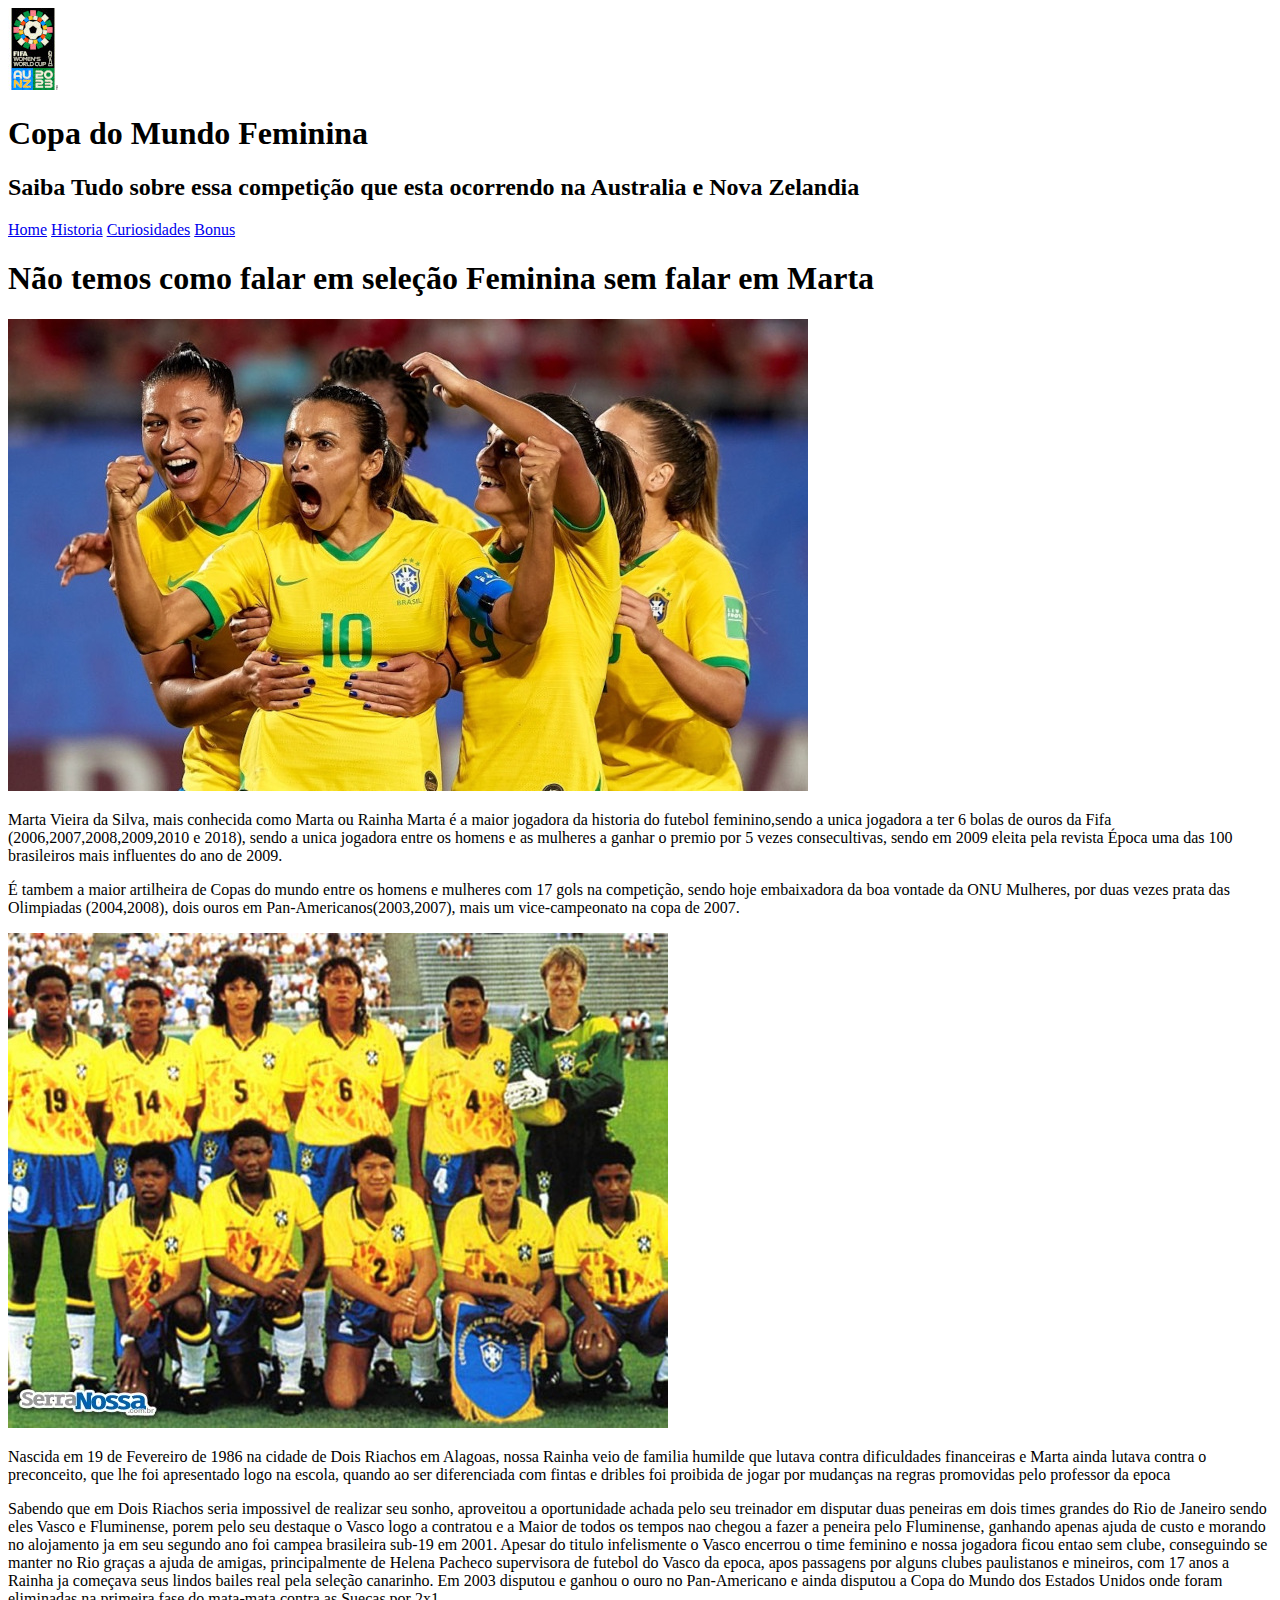
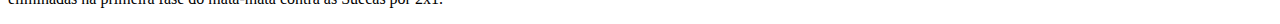
==== CopaFeminina/Bonus.html @ 3405e801 "Initial commit" ====
<!DOCTYPE html>
<html lang="pt-br">
<head>
    <meta charset="UTF-8">
    <meta name="viewport" content="width=device-width, initial-scale=1.0">
    <title>Copafeminina/bonus</title>
</head>
<body>
    <header>
        <img src="Imagens/logo.jpg" alt="Logo">
        <h1>Copa do Mundo Feminina</h1>
        <h2>Saiba Tudo sobre essa competição que esta ocorrendo na Australia e Nova Zelandia</h2>
    </header>
    <nav>
        <a href="Copa.html">Home</a>
        <a href="Historia.html">Historia</a>
        <a href="Curiosidades.html">Curiosidades</a>
        <a href="Bonus.html">Bonus</a>
    </nav> 
    <main>
        <h1>Não temos como falar em seleção Feminina sem falar em Marta</h1>
        <picture>
            <source media="(min-width: )" srcset="">
            <img src="Imagens/capa site.jpg" alt="">
        </picture>
        <p>
           Marta Vieira da Silva, mais conhecida como Marta ou Rainha Marta é a maior jogadora da historia do futebol feminino,sendo a unica jogadora a ter 6 bolas de ouros da Fifa (2006,2007,2008,2009,2010 e 2018), sendo a unica jogadora entre os homens e as mulheres a ganhar o premio por 5 vezes consecultivas, sendo em 2009 eleita pela revista Época uma das 100 brasileiros mais influentes do ano de 2009.</p>
           <p>É tambem a maior artilheira de Copas do mundo entre os homens e mulheres com 17 gols na competição, sendo hoje embaixadora da boa vontade da ONU Mulheres, por duas vezes prata das Olimpiadas (2004,2008), dois ouros em Pan-Americanos(2003,2007), mais um vice-campeonato na copa de 2007.</p>
           <picture>
                <source media="(min-width: )" srcset="">
                <img src="Imagens/primeira copa.jpg" alt="">
           </picture>
           <p>Nascida em 19 de Fevereiro de 1986 na cidade de Dois Riachos em Alagoas, nossa Rainha veio de familia humilde que lutava contra dificuldades financeiras e Marta ainda lutava contra o preconceito, que lhe foi apresentado logo na escola, quando ao ser diferenciada com fintas e dribles foi proibida de jogar por mudanças na regras promovidas pelo professor da epoca</p>
           <p>
            Sabendo que em Dois Riachos seria impossivel de realizar seu sonho, aproveitou a oportunidade achada pelo seu treinador em disputar duas peneiras em dois times grandes do Rio de Janeiro sendo eles Vasco e Fluminense, porem pelo seu destaque o Vasco logo a contratou e a Maior de todos os tempos nao chegou a fazer a peneira pelo Fluminense, ganhando apenas ajuda de custo e morando no alojamento ja em seu segundo ano foi campea brasileira sub-19 em 2001. Apesar do titulo infelismente o Vasco encerrou o time feminino e nossa jogadora ficou entao sem clube, conseguindo se manter no Rio graças a ajuda de amigas, principalmente de Helena Pacheco supervisora de futebol do Vasco da epoca, apos passagens por alguns clubes paulistanos e mineiros, com 17 anos a Rainha ja começava seus lindos bailes real pela seleção canarinho. Em 2003 disputou e ganhou o ouro no Pan-Americano e ainda disputou a Copa do Mundo dos Estados Unidos onde foram eliminadas na primeira fase do mata-mata contra as Suecas por 2x1.
           </p>

        
    </main>
</body>
</html>
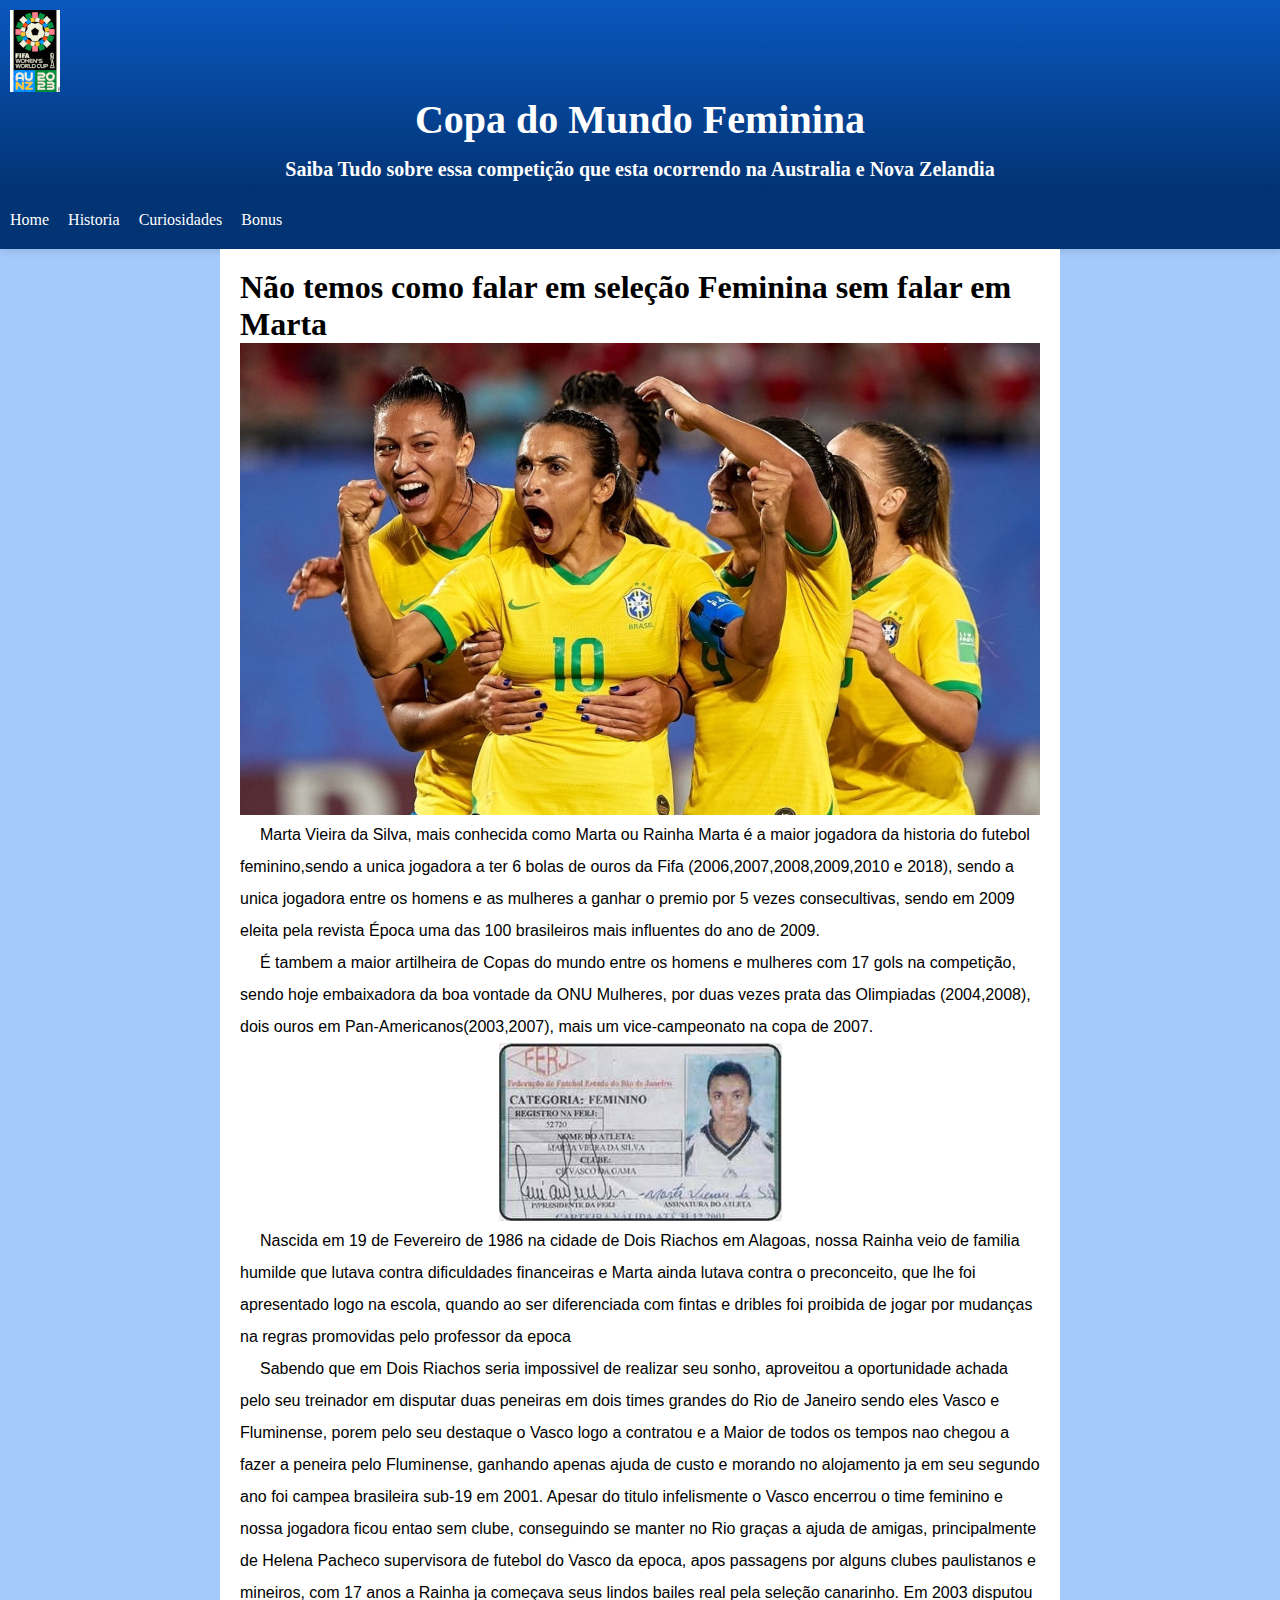
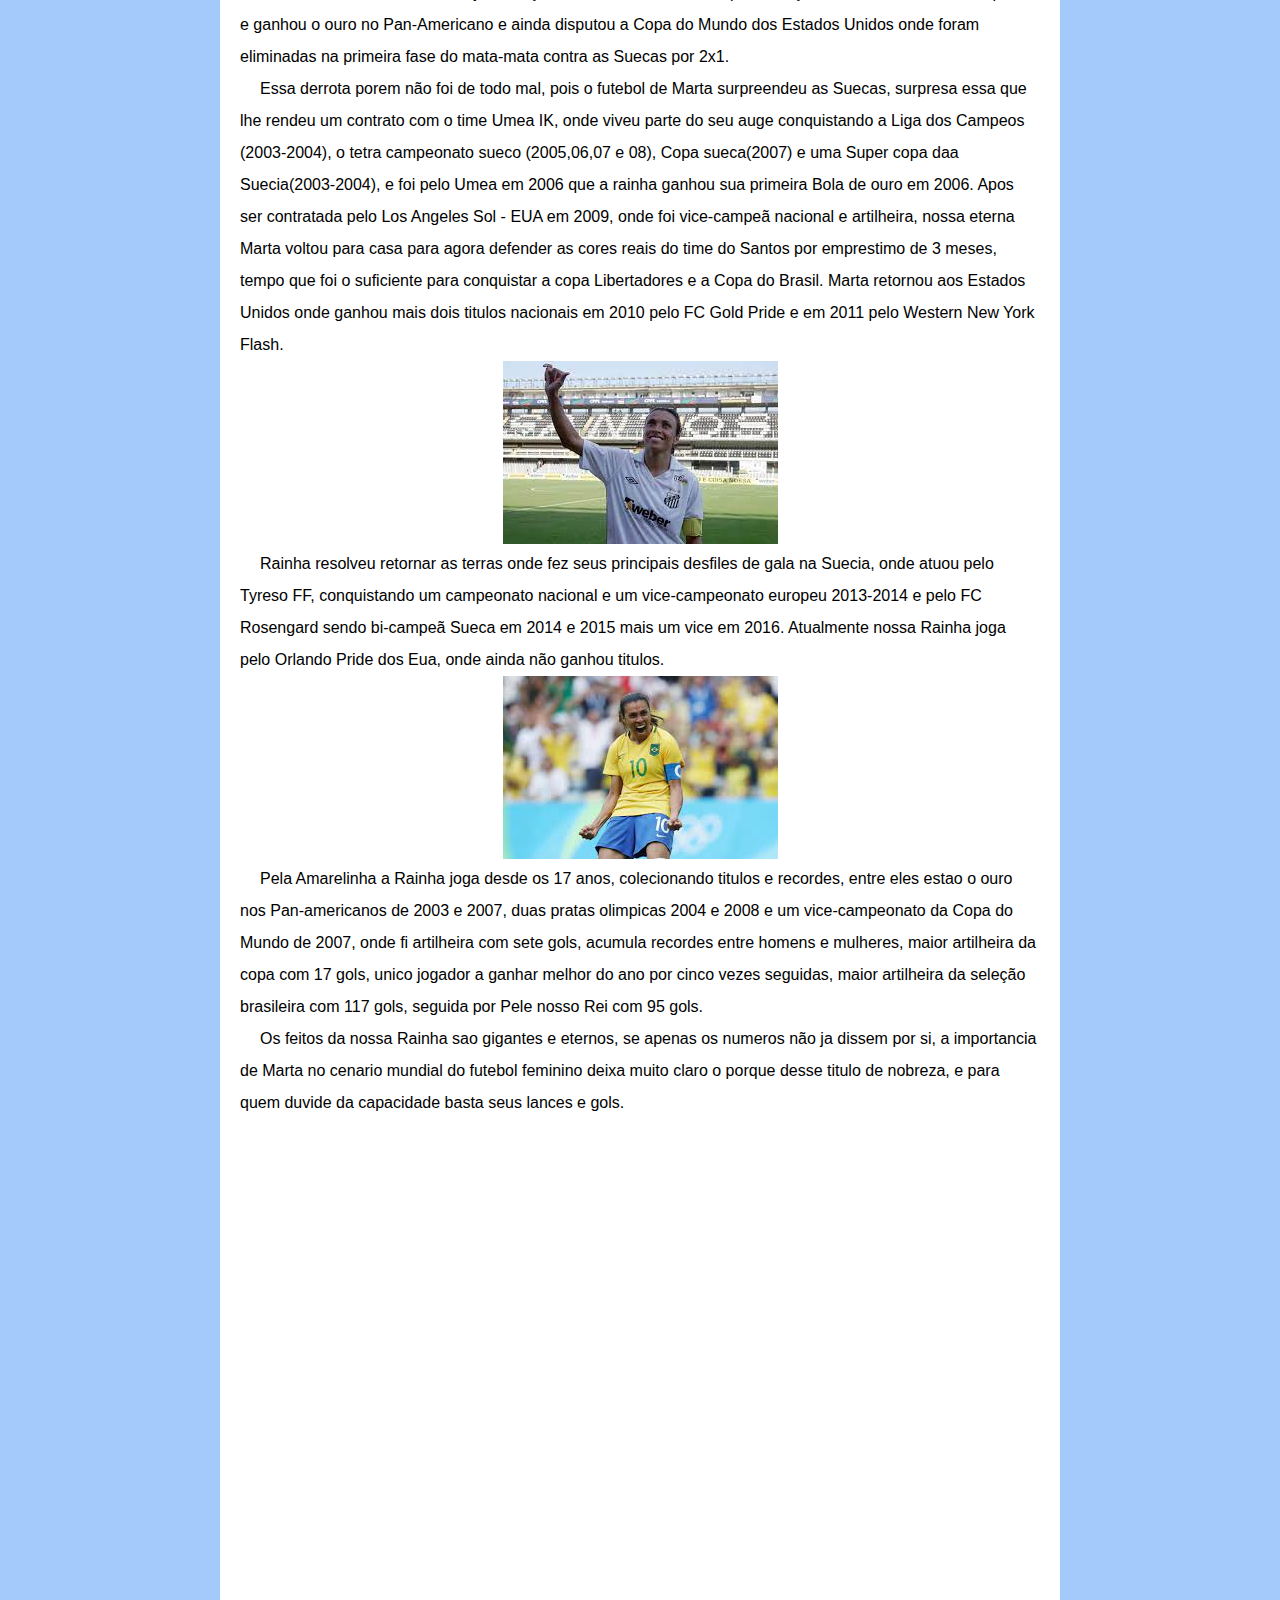
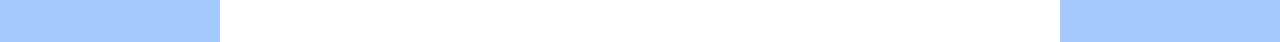
==== commit 27a1efc2: "atualizei a pagina" ====
--- a/CopaFeminina/Bonus.html
+++ b/CopaFeminina/Bonus.html
@@ -3,6 +3,7 @@
 <head>
     <meta charset="UTF-8">
     <meta name="viewport" content="width=device-width, initial-scale=1.0">
+    <link rel="stylesheet" href="Bonus.css">
     <title>Copafeminina/bonus</title>
 </head>
 <body>
@@ -20,20 +21,33 @@
     <main>
         <h1>Não temos como falar em seleção Feminina sem falar em Marta</h1>
         <picture>
-            <source media="(min-width: )" srcset="">
+            <source media="(max-width: 800px)" srcset="Imagens/capasitep.jpg">
             <img src="Imagens/capa site.jpg" alt="">
         </picture>
         <p>
            Marta Vieira da Silva, mais conhecida como Marta ou Rainha Marta é a maior jogadora da historia do futebol feminino,sendo a unica jogadora a ter 6 bolas de ouros da Fifa (2006,2007,2008,2009,2010 e 2018), sendo a unica jogadora entre os homens e as mulheres a ganhar o premio por 5 vezes consecultivas, sendo em 2009 eleita pela revista Época uma das 100 brasileiros mais influentes do ano de 2009.</p>
            <p>É tambem a maior artilheira de Copas do mundo entre os homens e mulheres com 17 gols na competição, sendo hoje embaixadora da boa vontade da ONU Mulheres, por duas vezes prata das Olimpiadas (2004,2008), dois ouros em Pan-Americanos(2003,2007), mais um vice-campeonato na copa de 2007.</p>
-           <picture>
-                <source media="(min-width: )" srcset="">
-                <img src="Imagens/primeira copa.jpg" alt="">
-           </picture>
+           <div class="img">
+                <img src="Imagens/carteirinha.jpg" alt="Carteirina pelo Vasco">
+           </div>
            <p>Nascida em 19 de Fevereiro de 1986 na cidade de Dois Riachos em Alagoas, nossa Rainha veio de familia humilde que lutava contra dificuldades financeiras e Marta ainda lutava contra o preconceito, que lhe foi apresentado logo na escola, quando ao ser diferenciada com fintas e dribles foi proibida de jogar por mudanças na regras promovidas pelo professor da epoca</p>
            <p>
             Sabendo que em Dois Riachos seria impossivel de realizar seu sonho, aproveitou a oportunidade achada pelo seu treinador em disputar duas peneiras em dois times grandes do Rio de Janeiro sendo eles Vasco e Fluminense, porem pelo seu destaque o Vasco logo a contratou e a Maior de todos os tempos nao chegou a fazer a peneira pelo Fluminense, ganhando apenas ajuda de custo e morando no alojamento ja em seu segundo ano foi campea brasileira sub-19 em 2001. Apesar do titulo infelismente o Vasco encerrou o time feminino e nossa jogadora ficou entao sem clube, conseguindo se manter no Rio graças a ajuda de amigas, principalmente de Helena Pacheco supervisora de futebol do Vasco da epoca, apos passagens por alguns clubes paulistanos e mineiros, com 17 anos a Rainha ja começava seus lindos bailes real pela seleção canarinho. Em 2003 disputou e ganhou o ouro no Pan-Americano e ainda disputou a Copa do Mundo dos Estados Unidos onde foram eliminadas na primeira fase do mata-mata contra as Suecas por 2x1.
            </p>
+           <p>Essa derrota porem não foi de todo mal, pois o futebol de Marta surpreendeu as Suecas, surpresa essa que lhe rendeu um contrato com o time Umea IK, onde viveu parte do seu auge conquistando a Liga dos Campeos (2003-2004), o tetra campeonato sueco (2005,06,07 e 08), Copa sueca(2007) e uma Super copa daa Suecia(2003-2004), e foi pelo Umea em 2006 que a rainha ganhou sua primeira Bola de ouro em 2006. Apos ser contratada pelo Los Angeles Sol - EUA em 2009, onde foi vice-campeã nacional e artilheira, nossa eterna Marta voltou para casa para agora defender as cores reais do time do Santos por emprestimo de 3 meses, tempo que foi o suficiente para conquistar a copa Libertadores e  a Copa do Brasil. Marta retornou aos Estados Unidos onde ganhou mais dois titulos nacionais em 2010 pelo FC Gold Pride e em 2011 pelo Western New York Flash.</p>
+           
+            <div class="img"><img src="Imagens/Sereia.jpg" alt="Apresentação pelo Santos"></div>
+           
+           <p>Rainha resolveu retornar as terras onde fez seus principais desfiles de gala na Suecia, onde atuou pelo Tyreso FF, conquistando um campeonato nacional e um vice-campeonato europeu 2013-2014 e pelo FC Rosengard sendo bi-campeã Sueca em 2014 e 2015 mais um vice em 2016. Atualmente nossa Rainha joga pelo Orlando Pride dos Eua, onde ainda não ganhou titulos.</p>
+           <div class="img">
+                <img src="Imagens/download.jpg" alt="Rainha comemorando pela seleção">
+           </div>
+           <p>Pela Amarelinha a Rainha joga desde os 17 anos, colecionando titulos e recordes, entre eles estao o ouro nos Pan-americanos de 2003 e 2007, duas pratas olimpicas 2004 e 2008 e um vice-campeonato da Copa do Mundo de 2007, onde fi artilheira com sete gols, acumula recordes entre homens e mulheres, maior artilheira da copa com 17 gols, unico jogador a ganhar melhor do ano por cinco vezes seguidas, maior artilheira da seleção brasileira com 117 gols, seguida por Pele nosso Rei com 95 gols.</p>
+           <p>Os feitos da nossa Rainha sao gigantes e eternos, se apenas os numeros não ja dissem por si, a importancia de Marta no cenario mundial do futebol feminino deixa muito claro o porque desse titulo de nobreza, e para quem duvide da capacidade basta seus lances e gols.</p>
+           <div class="video">
+            <iframe width="560" height="315" src="https://www.youtube.com/embed/bziO1a4DTV8" title="YouTube video player" frameborder="0" allow="accelerometer; autoplay; clipboard-write; encrypted-media; gyroscope; picture-in-picture; web-share" allowfullscreen></iframe>
+           </div>
+
 
         
     </main>
--- a/CopaFeminina/Bonus.css
+++ b/CopaFeminina/Bonus.css
@@ -0,0 +1,89 @@
+@charset "UTF-8";
+*{
+    margin: 0;
+    padding: 0;
+}
+:root{
+    --cor1:#009638;
+    --cor2:#023373;
+    --cor3:#0A58BF;
+    --cor4:#F2B705;
+    --cor5:#BF7E04;
+}
+body{
+    background-color: #6ca9fa9d;
+}
+header{
+    padding: 10px;
+    background-image:linear-gradient(to bottom,#0A58BF, #023373);
+}
+header>img{
+    padding: 0px;
+    margin: 0%;
+}
+header>h1{
+    text-align: center;
+    color: white;
+    padding-bottom: 5px;
+    font-size: 2.5em;
+    
+}
+header>h2{
+    text-align: center;
+    color: white;
+    font-weight: bold;
+    font-size: 20px;
+    padding-top: 10px;
+}
+nav{
+    background-color:#023373;
+    padding: 20px;
+    padding-left: 5px;
+    box-shadow: 2px 2px 8px rgba(0, 0, 0, 0.123);
+}
+nav>a{
+    margin: 0;
+    padding: 10px;
+    padding-left: 5px;
+    color: white;
+    text-decoration: none;
+}
+nav>a:hover{
+    color: var(--cor4);
+    background-color: var(--cor3);
+    
+}
+main{
+    min-width: 300px;
+    max-width: 800px;
+    background-color: white;
+    margin: auto;
+    padding: 20px;
+}
+main>picture{
+    text-align: center;
+}
+main>p{
+    font-family: Arial, Helvetica, sans-serif;
+    font-size: 16px;
+    line-height: 2em;
+    text-indent: 20px;
+}
+.img{
+    text-align: center;
+}
+div.video{
+    background-color: white;
+    margin:0px -20px 30px -20px;
+    padding: 20px;
+    padding-bottom: 56.6%;
+    position: relative;
+}
+div.video>iframe{
+    position: absolute;
+    top: 5%;
+    left: 5%;
+    width: 90%;
+    height: 90%;
+    
+}
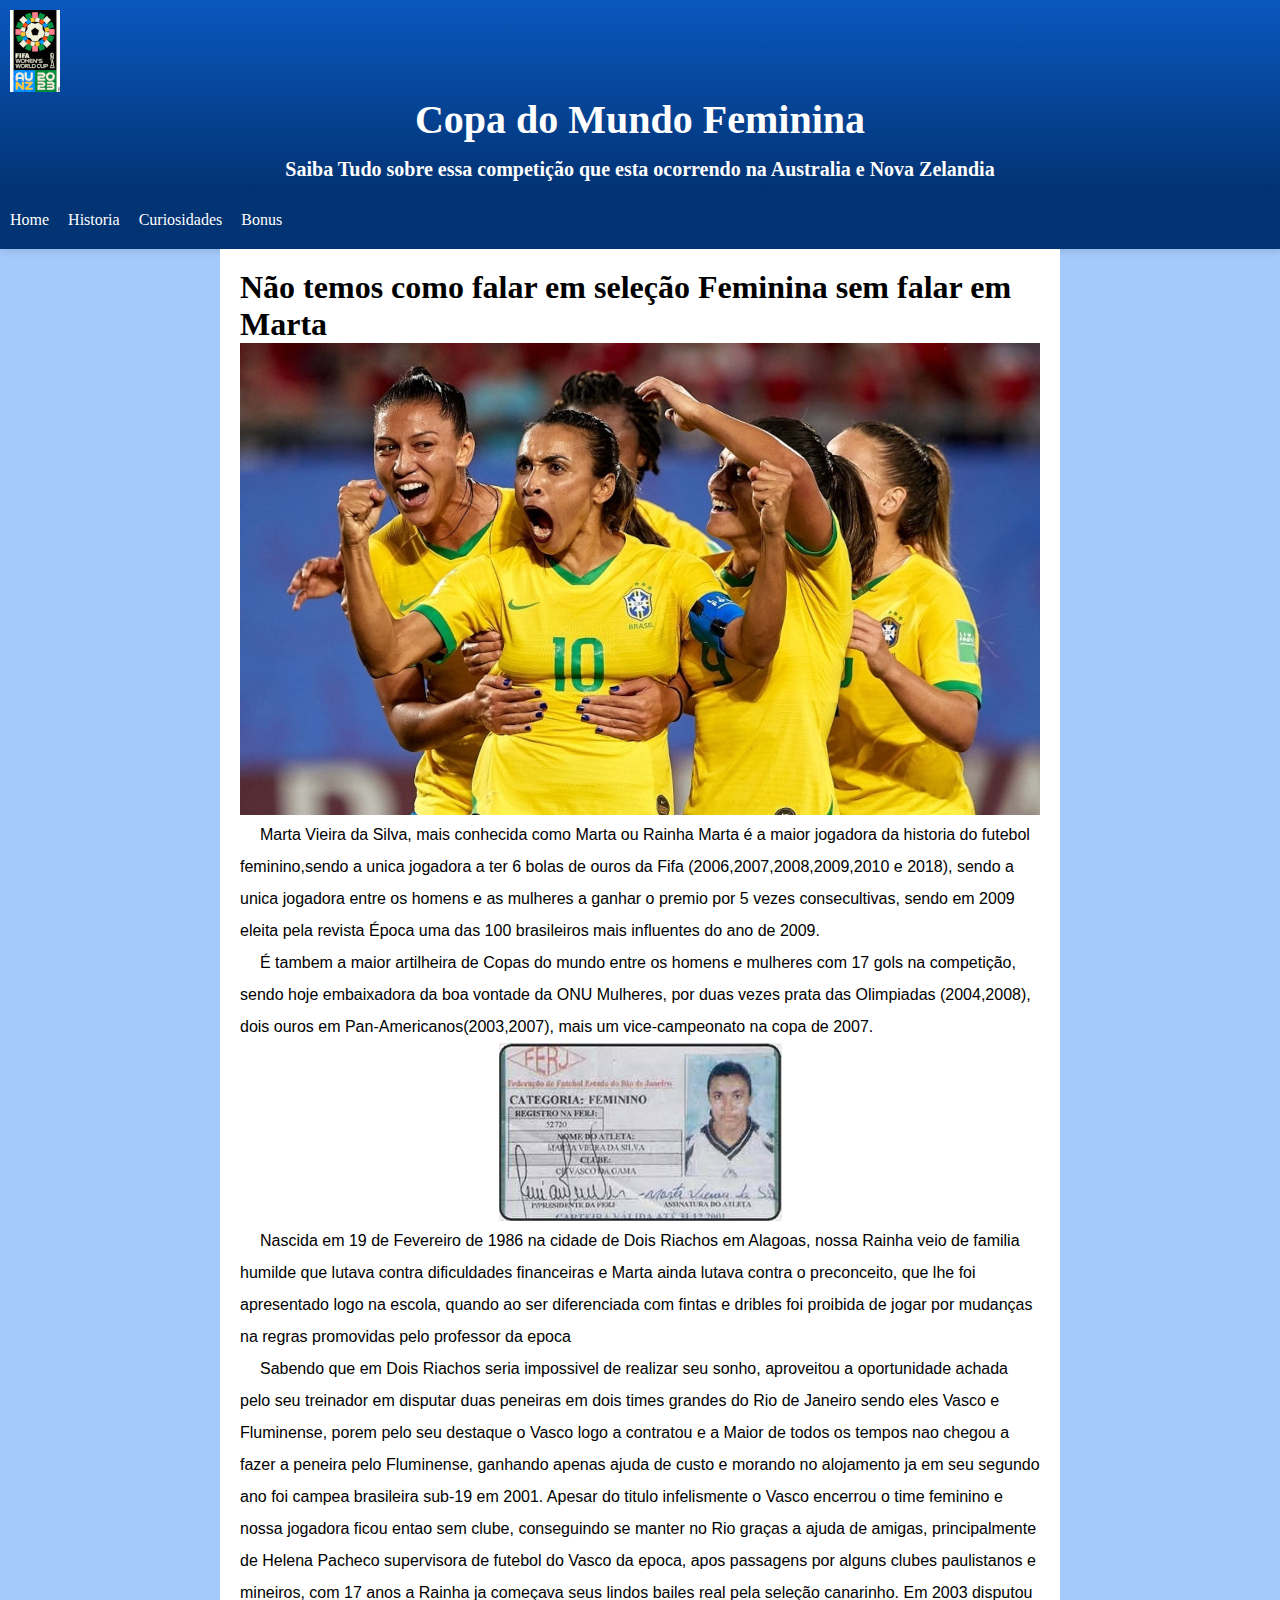
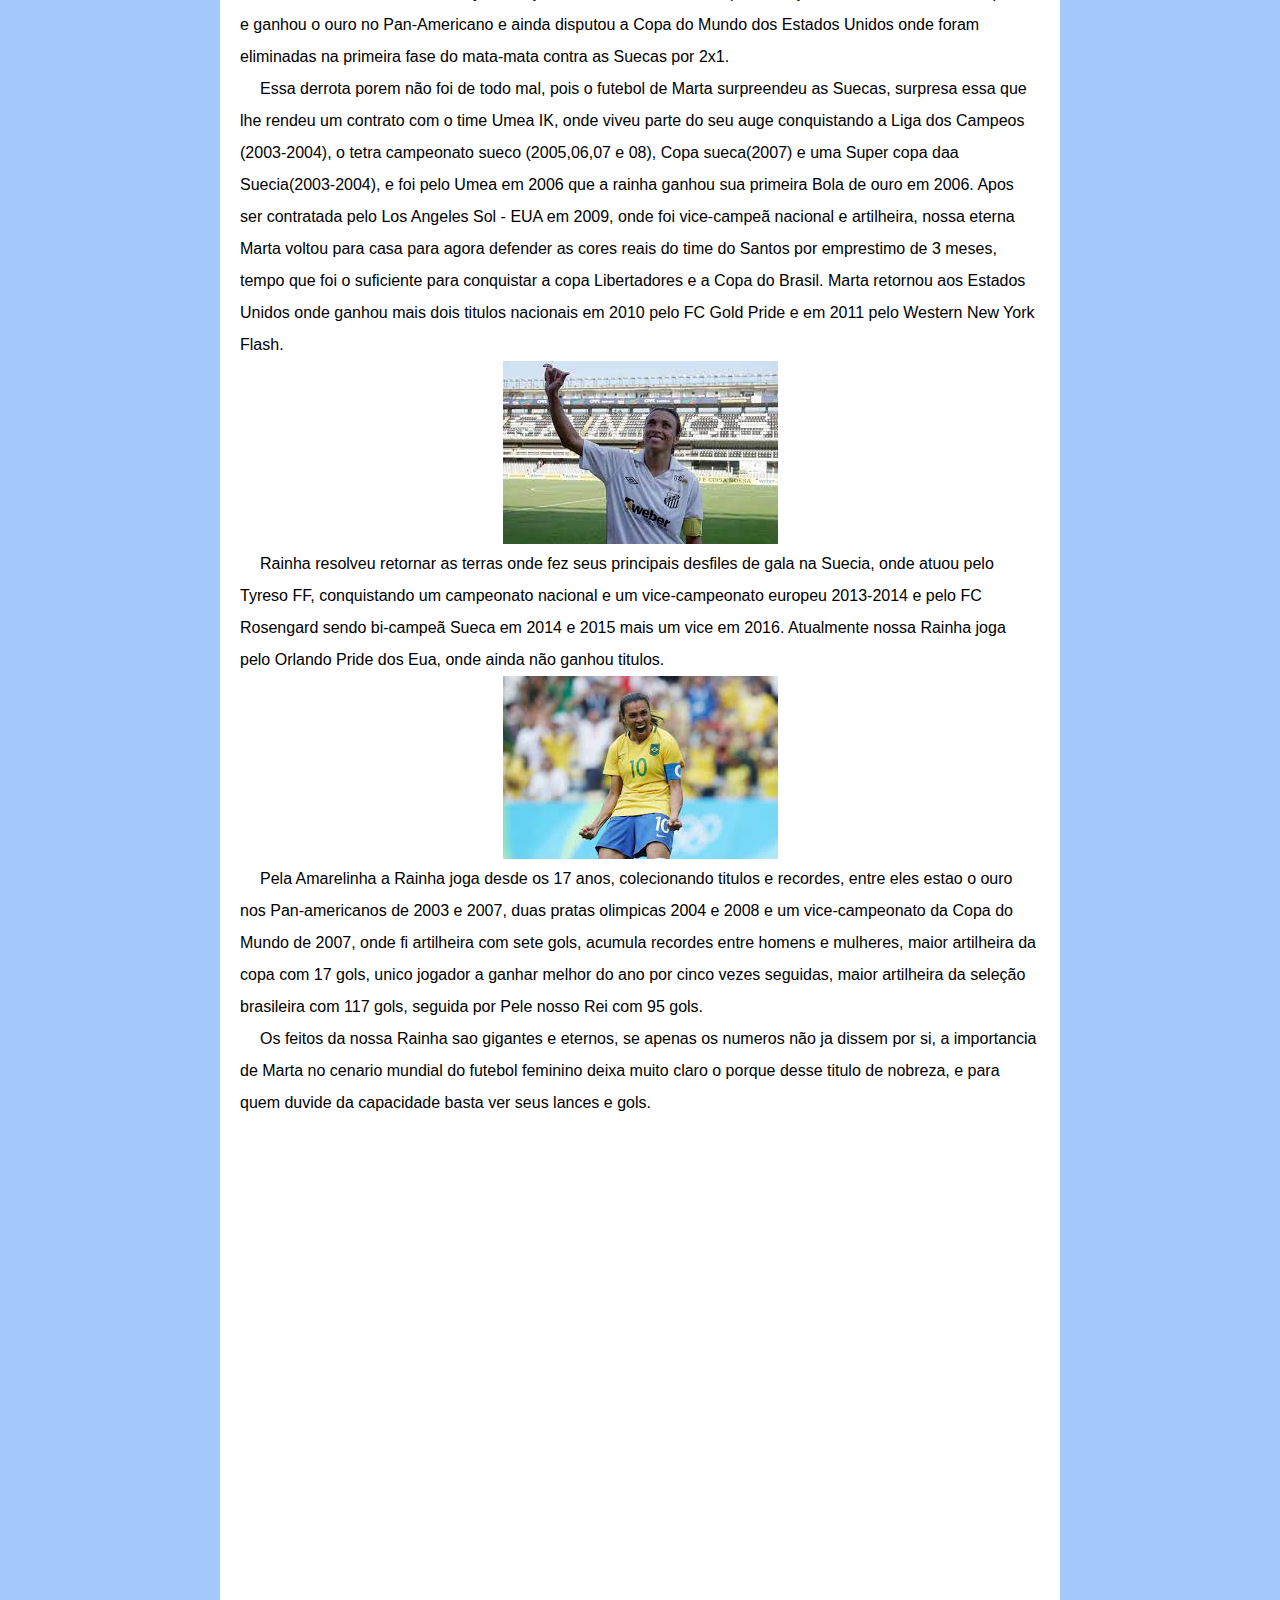
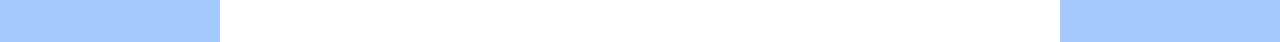
==== commit 7170d8a5: "atualização" ====
--- a/CopaFeminina/Bonus.html
+++ b/CopaFeminina/Bonus.html
@@ -43,7 +43,7 @@
                 <img src="Imagens/download.jpg" alt="Rainha comemorando pela seleção">
            </div>
            <p>Pela Amarelinha a Rainha joga desde os 17 anos, colecionando titulos e recordes, entre eles estao o ouro nos Pan-americanos de 2003 e 2007, duas pratas olimpicas 2004 e 2008 e um vice-campeonato da Copa do Mundo de 2007, onde fi artilheira com sete gols, acumula recordes entre homens e mulheres, maior artilheira da copa com 17 gols, unico jogador a ganhar melhor do ano por cinco vezes seguidas, maior artilheira da seleção brasileira com 117 gols, seguida por Pele nosso Rei com 95 gols.</p>
-           <p>Os feitos da nossa Rainha sao gigantes e eternos, se apenas os numeros não ja dissem por si, a importancia de Marta no cenario mundial do futebol feminino deixa muito claro o porque desse titulo de nobreza, e para quem duvide da capacidade basta seus lances e gols.</p>
+           <p>Os feitos da nossa Rainha sao gigantes e eternos, se apenas os numeros não ja dissem por si, a importancia de Marta no cenario mundial do futebol feminino deixa muito claro o porque desse titulo de nobreza, e para quem duvide da capacidade basta ver seus lances e gols.</p>
            <div class="video">
             <iframe width="560" height="315" src="https://www.youtube.com/embed/bziO1a4DTV8" title="YouTube video player" frameborder="0" allow="accelerometer; autoplay; clipboard-write; encrypted-media; gyroscope; picture-in-picture; web-share" allowfullscreen></iframe>
            </div>
